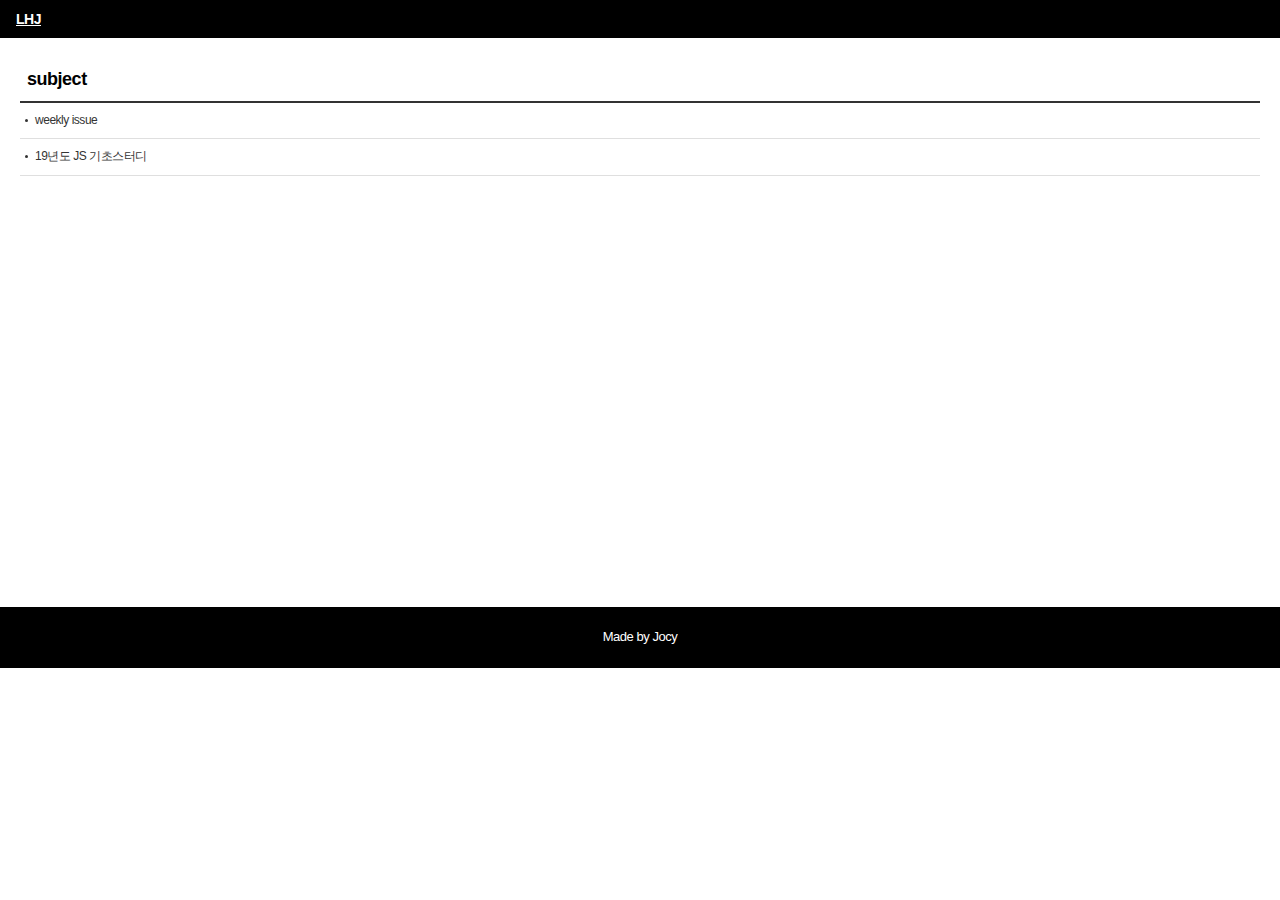
==== index.html @ 9dd3d6f2 "INDEX 추가" ====
<!DOCTYPE html>
<html lang="ko-KR"><head>
    <meta charset="UTF-8">
    <meta http-equiv="X-UA-Compatible" content="IE=edge">
    <meta name="viewport" content="width=device-width">
    <title>Jocy's 기술서</title>
    <link rel="stylesheet" href="css/reset.css">
    <link rel="stylesheet" href="css/index.css">
</head>
<body>
<div id="wrap">
    <div id="head">
        <h1 class="tit"><a href="index.html">LHJ</a></h1>
    </div>
    <div id="container">
        <div id="contents" style="min-height:569px;">
            <h2 class="list_h2">subject</h2>
            <ul class="page_list">
                <li class="page_list_item"><a class="page_link" href="00_issue/index.html">weekly issue</a></li>
                <li class="page_list_item"><a class="page_link" href="19_2_JS_Study/index.html">19년도 JS 기초스터디</a></li>
            </ul>
        </div>
    </div>
    <div id="foot">
        <div class="txt">Made by Jocy</div>
    </div>
</div>

</body>
</html>
---- css/index.css ----
*{box-sizing:border-box}
html{-webkit-text-size-adjust:100%;-webkit-overflow-scrolling:touch;letter-spacing:-0.03em}
html,body{font-family: 'NotoSansKR-Regular',sans-serif;}
a{text-decoration:none}
a, a:focus, a:active{color: #333;}
a:hover{color:#333;text-decoration: underline}
#foot .txt{padding:20px;background-color:#000;color:#fff;text-align:center;font-size:13px}
#head .tit a{display:block;padding:8px 16px;background-color:#000;color:#fff;font-size:14px}
#contents{padding:20px}
.list_h2{padding: 7px;border-bottom: 2px solid #333;font-size: 18px;}
.list_h3{padding:10px;font-size:16px}
.page_list{margin-bottom:35px;}
.page_list_item{position:relative;padding-left:15px;border-bottom:1px solid #dfdfdf;color: #767676;}
.page_list_item:before{position:absolute;top:16px;left:5px;width:3px;height:3px;border-radius:50%;background-color:#333;content:''}
.page_link{display: block; padding: 8px 20px 8px 0; font-size: 12px; text-decoration: none;}
.em{display:inline-block;margin-right:8px;color: #ef3641}
.em.type2{color: #25a1ef}
.em.type3{color: #ca51ef}

.tooltip{font-size: 12px;color: #222}

.flexbox{display:-webkit-box;display:-moz-box;display:-webkit-flex;display:-ms-flexbox;display:flex}
.flexbox-left{display:inline-block;-webkit-box:0;-moz-box:0;-webkit-flex:0 0 auto;-ms-flex:0 0 auto;flex:0 0 auto}
.flexbox-right{display:inline-block;padding-left:15px;-webkit-box:1;-moz-box:1;-webkit-flex:1 1 auto;-ms-flex:1 1 auto;flex:1 1 auto;word-break:break-all}

@media screen and (max-width:567px) {
    .flexbox{
        -webkit-box-direction: normal;
        -webkit-box-orient: vertical;
        -moz-box-direction: normal;
        -moz-box-orient: vertical;
        -webkit-flex-direction: column ;
        -ms-flex-direction: column ;
        flex-direction: column ;
    }
    .flexbox-right{
        padding:10px 0;
    }
}
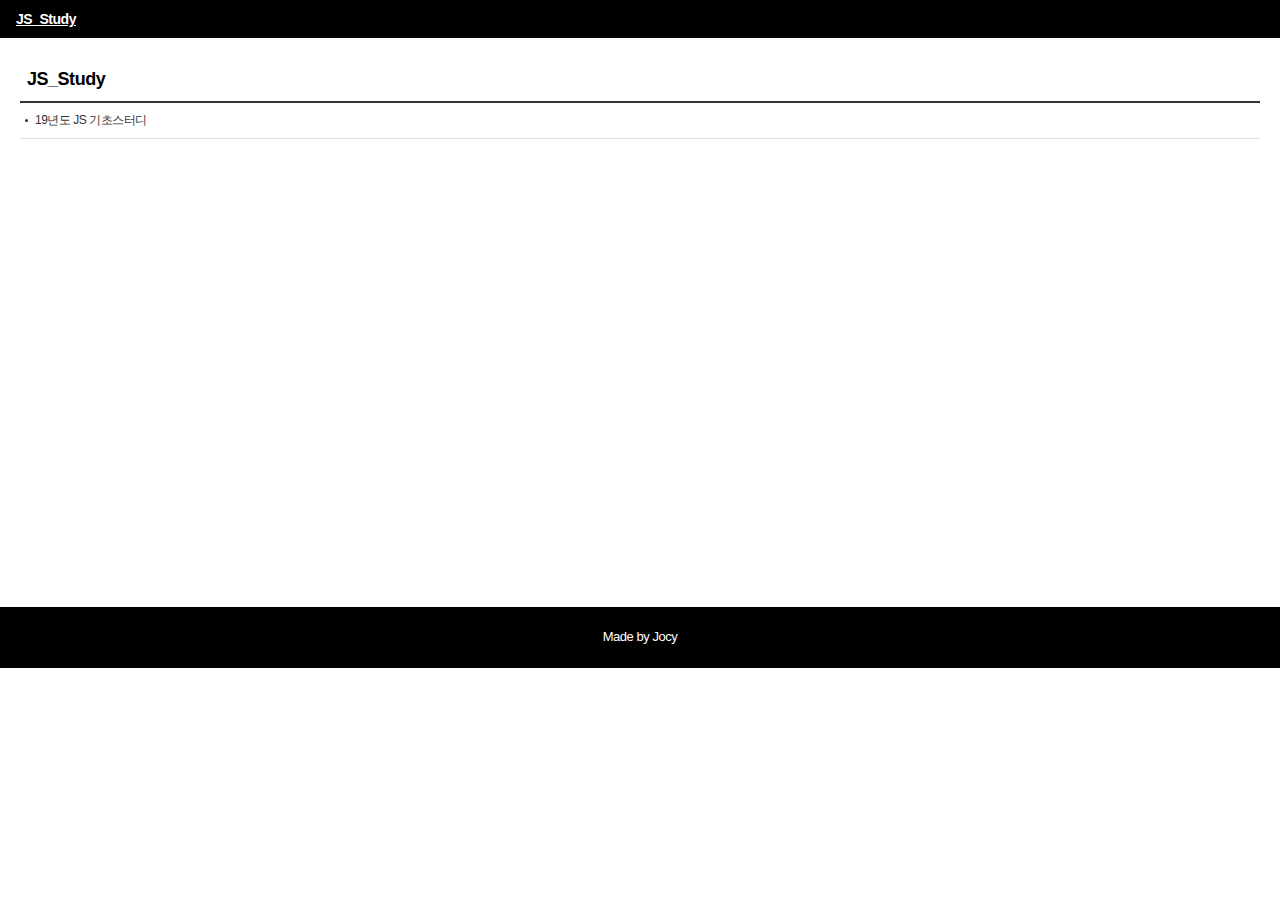
==== commit 9c36999f: "JS 스터디 풀이 정리" ====
--- a/index.html
+++ b/index.html
@@ -10,13 +10,12 @@
 <body>
 <div id="wrap">
     <div id="head">
-        <h1 class="tit"><a href="index.html">LHJ</a></h1>
+        <h1 class="tit"><a href="index.html">JS_Study</a></h1>
     </div>
     <div id="container">
         <div id="contents" style="min-height:569px;">
-            <h2 class="list_h2">subject</h2>
+            <h2 class="list_h2">JS_Study</h2>
             <ul class="page_list">
-                <li class="page_list_item"><a class="page_link" href="00_issue/index.html">weekly issue</a></li>
                 <li class="page_list_item"><a class="page_link" href="19_2_JS_Study/index.html">19년도 JS 기초스터디</a></li>
             </ul>
         </div>
